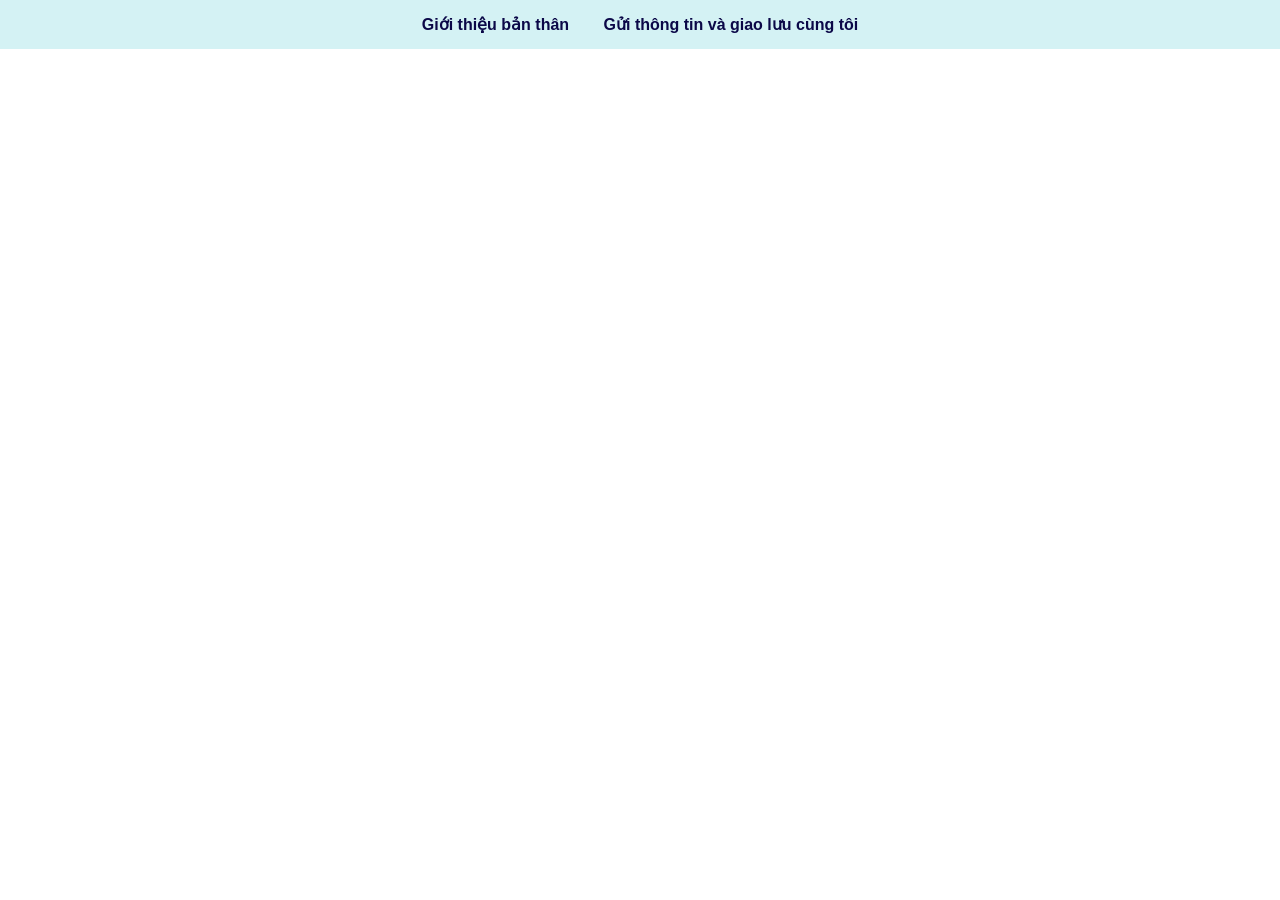
==== index.html @ 7c3823b7 "Minor updates" ====
<!DOCTYPE html>
<html>
    <head>
        <title>Tai Thieu's Personal Website</title>
        <link rel="stylesheet" type="text/css" href="CSS/style.css">
    </head>
    <body>
        <nav>
            <a href="/HTML/intro.html">Giới thiệu bản thân</a>
            <a href="/HTML/contact.html">Gửi thông tin và giao lưu cùng tôi</a>
        </nav>
</html>
---- CSS/style.css ----
body {
    font-family: Arial, sans-serif;
    margin: 0;
    padding: 0;
    box-sizing: border-box;
}

nav, footer {
    background-color: #d4f2f4;
    color: #0b0848;
    padding: 15px;
    text-align: center;
}

nav a {
    color: #0b0848;
    margin: 0 15px;
    text-decoration: none;
    font-weight: bold;
}
    
#introduction {
    background-color: #F3FDE8;
}
    
#contact {
    background-repeat: repeat;
    color: white;
    text-align: left;
}
    
.section {
    padding: 20px;
    margin-bottom: 20px;
}

h1, h2, h3, h4 {
    font-size: 24px;
    text-shadow: 1px 1px 2px black
}

table {
    width: 100%;
    border-collapse: collapse;
    margin-top: 20px;
    background-color: white;
    color: black;
}

td, th {
    border: 1px solid black;
    padding: 8px;
    text-align: left;
}
    
th {
    background-color: #f2f2f2;
}

.avatar {
    display: block;
    margin-left: auto;
    margin-right: auto;
    width: 150px;
    border-radius: 50%;
}
    
form {
    max-width: 500px;
    margin: 0;
    text-align: left;
}
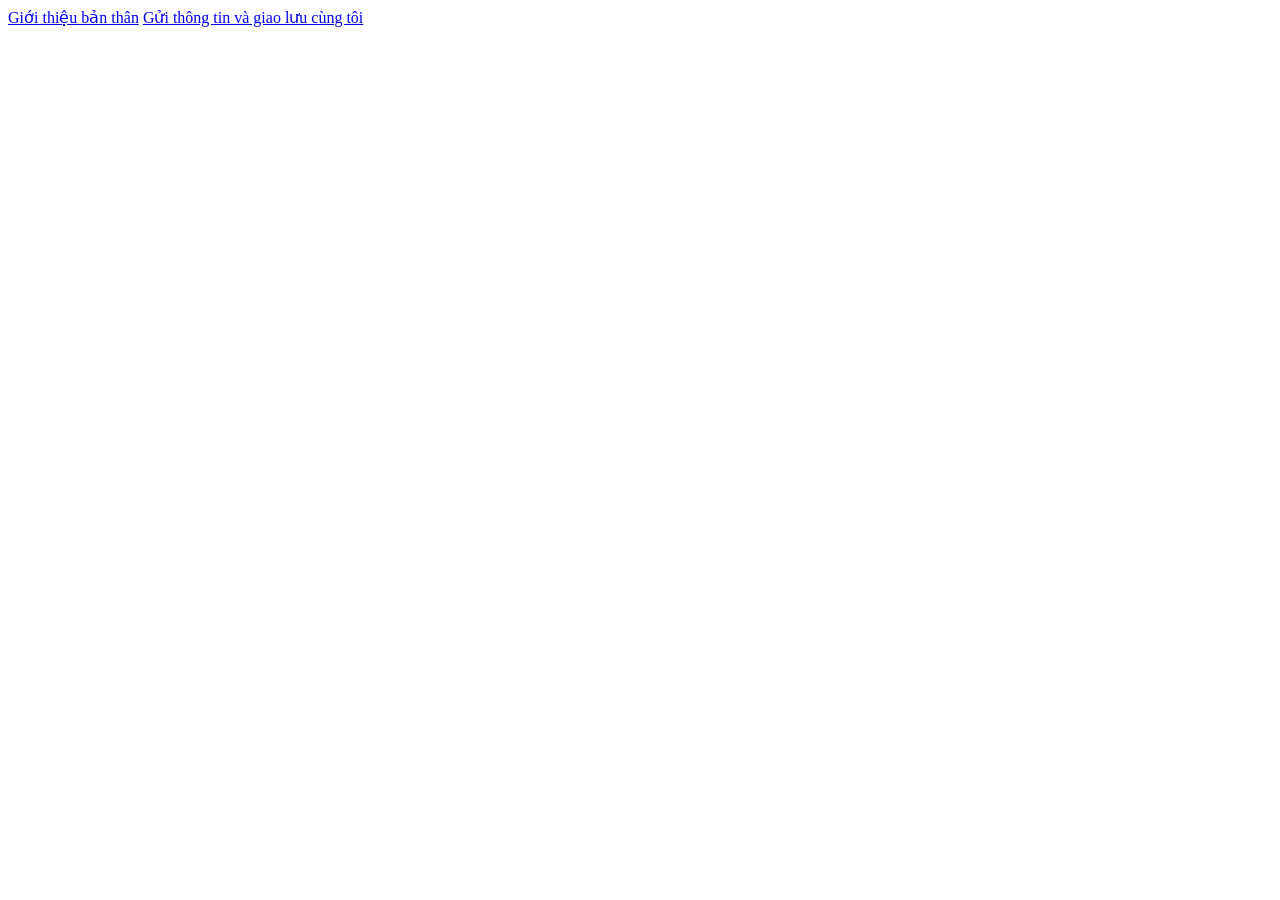
==== commit 6ac89f41: "Minor updates" ====
--- a/index.html
+++ b/index.html
@@ -2,11 +2,11 @@
 <html>
     <head>
         <title>Tai Thieu's Personal Website</title>
-        <link rel="stylesheet" type="text/css" href="CSS/style.css">
+        <link rel="stylesheet" type="text/css" href="/Web/CSS/style.css">
     </head>
     <body>
         <nav>
-            <a href="/HTML/intro.html">Giới thiệu bản thân</a>
-            <a href="/HTML/contact.html">Gửi thông tin và giao lưu cùng tôi</a>
+            <a href="/Web/HTML/intro.html">Giới thiệu bản thân</a>
+            <a href="/Web/HTML/contact.html">Gửi thông tin và giao lưu cùng tôi</a>
         </nav>
 </html>
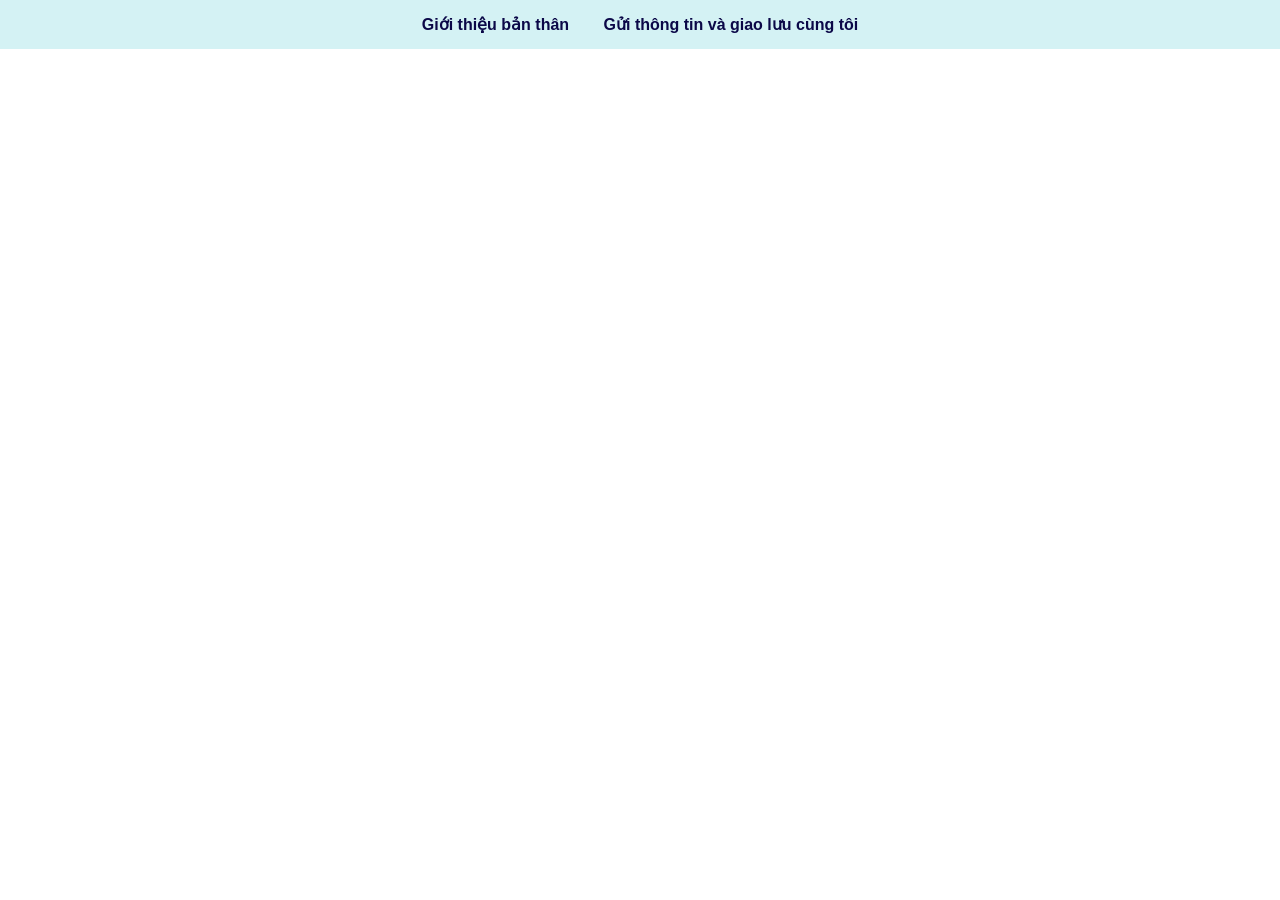
==== commit 7c8d8e19: "Minor changes" ====
--- a/index.html
+++ b/index.html
@@ -2,11 +2,12 @@
 <html>
     <head>
         <title>Tai Thieu's Personal Website</title>
-        <link rel="stylesheet" type="text/css" href="/Web/CSS/style.css">
+        <link rel="stylesheet" type="text/css" href="/CSS/style.css">
+        <script src="//=JS/script.js"></script>
     </head>
     <body>
         <nav>
-            <a href="/Web/HTML/intro.html">Giới thiệu bản thân</a>
-            <a href="/Web/HTML/contact.html">Gửi thông tin và giao lưu cùng tôi</a>
+            <a href="/HTML/intro.html">Giới thiệu bản thân</a>
+            <a href="/HTML/contact.html">Gửi thông tin và giao lưu cùng tôi</a>
         </nav>
 </html>
--- a/CSS/style.css
+++ b/CSS/style.css
@@ -0,0 +1,117 @@
+body {
+    font-family: Arial, sans-serif;
+    margin: 0;
+    padding: 0;
+    box-sizing: border-box;
+}
+
+nav, footer {
+    background-color: #d4f2f4;
+    color: #0b0848;
+    padding: 15px;
+    text-align: center;
+}
+
+nav a {
+    color: #0b0848;
+    margin: 0 15px;
+    text-decoration: none;
+    font-weight: bold;
+}
+    
+#introduction, #contact {
+    padding: 20px;
+}
+
+#introduction {
+    background-color: #F3FDE8;
+}
+    
+#contact {
+    background-image: url("https://media2.giphy.com/media/v1.Y2lkPTc5MGI3NjExeXl3dDEzNnZzeDlhMWFhMTkyN2ZrYnU3dzU2cmowaTAwZzZncHFxZyZlcD12MV9pbnRlcm5hbF9naWZfYnlfaWQmY3Q9Zw/uC4Ewvvnhin7CaW4sf/giphy.gif");
+    background-repeat: repeat;
+    color: black;
+}
+
+h1 { font-size: 2em; }
+h2 { font-size: 1.5em; }
+h3 { font-size: 1.2em; }
+h4 { font-size: 1.1em; }
+
+table {
+    width: 100%;
+    border-collapse: collapse;
+    margin-top: 20px;
+    background-color: white;
+    color: black;
+}
+
+td, th {
+    border: 1px solid black;
+    padding: 8px;
+    text-align: left;
+}
+    
+th {
+    background-color: #f2f2f2;
+}
+
+form {
+    max-width: 500px;
+    margin: 0;
+    background-color: rgba(255, 255, 255, 0.85);
+    padding: 20px;
+    border-radius: 8px;
+}
+
+form button {
+    background-color: #0b0848;
+    color: white;
+    padding: 10px 15px;
+    border: none;
+    border-radius: 4px;
+    cursor: pointer;
+}
+
+.error-message {
+    color: red;
+    font-size: 0.9em;
+    margin-top: 2px;
+    height: 1.2em;
+}
+
+tr.completed {
+    background-color: #c6f5c6;
+    text-decoration: line-through;
+    color: #555;
+}
+
+#profile-image {
+    transition: transform 0.3s ease-in-out;
+    display: block;
+    margin: 20px auto;
+}
+
+#profile-image:hover {
+    transform: scale(1.05);
+}
+
+#backToTopBtn {
+    display: none;
+    position: fixed;
+    bottom: 20px;
+    right: 30px;
+    z-index: 99;
+    border: none;
+    outline: none;
+    background-color: #0b0848;
+    color: white;
+    cursor: pointer;
+    padding: 15px;
+    border-radius: 10px;
+    font-size: 18px;
+}
+
+#backToTopBtn:hover {
+    background-color: #333;
+}
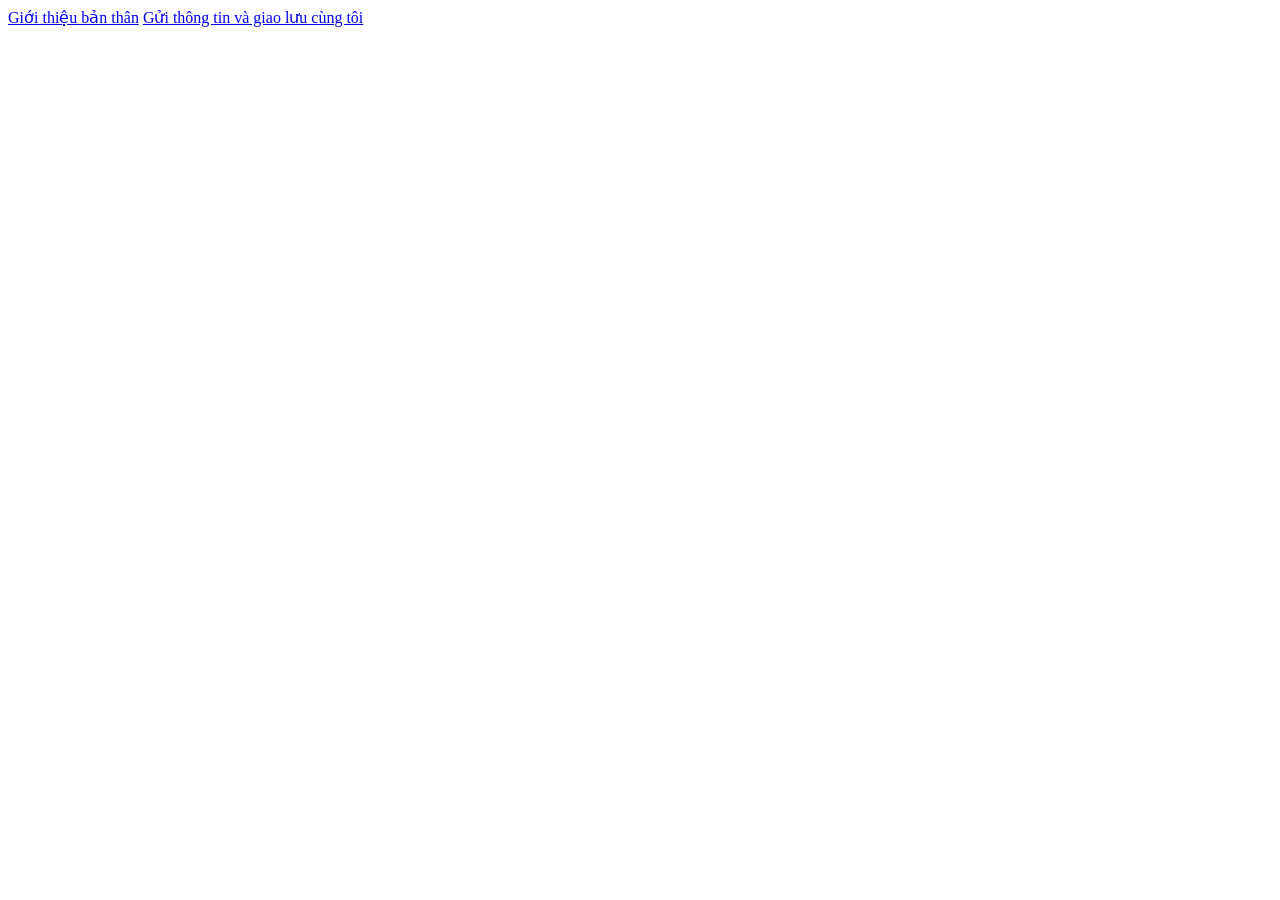
==== commit 0c991bee: "Minor changes" ====
--- a/index.html
+++ b/index.html
@@ -2,12 +2,12 @@
 <html>
     <head>
         <title>Tai Thieu's Personal Website</title>
-        <link rel="stylesheet" type="text/css" href="/CSS/style.css">
-        <script src="//=JS/script.js"></script>
+        <link rel="stylesheet" type="text/css" href="/Web/CSS/style.css">
+        <script src="/Web/JS/script.js"></script>
     </head>
     <body>
         <nav>
-            <a href="/HTML/intro.html">Giới thiệu bản thân</a>
-            <a href="/HTML/contact.html">Gửi thông tin và giao lưu cùng tôi</a>
+            <a href="/Web/HTML/intro.html">Giới thiệu bản thân</a>
+            <a href="/Web/HTML/contact.html">Gửi thông tin và giao lưu cùng tôi</a>
         </nav>
 </html>
